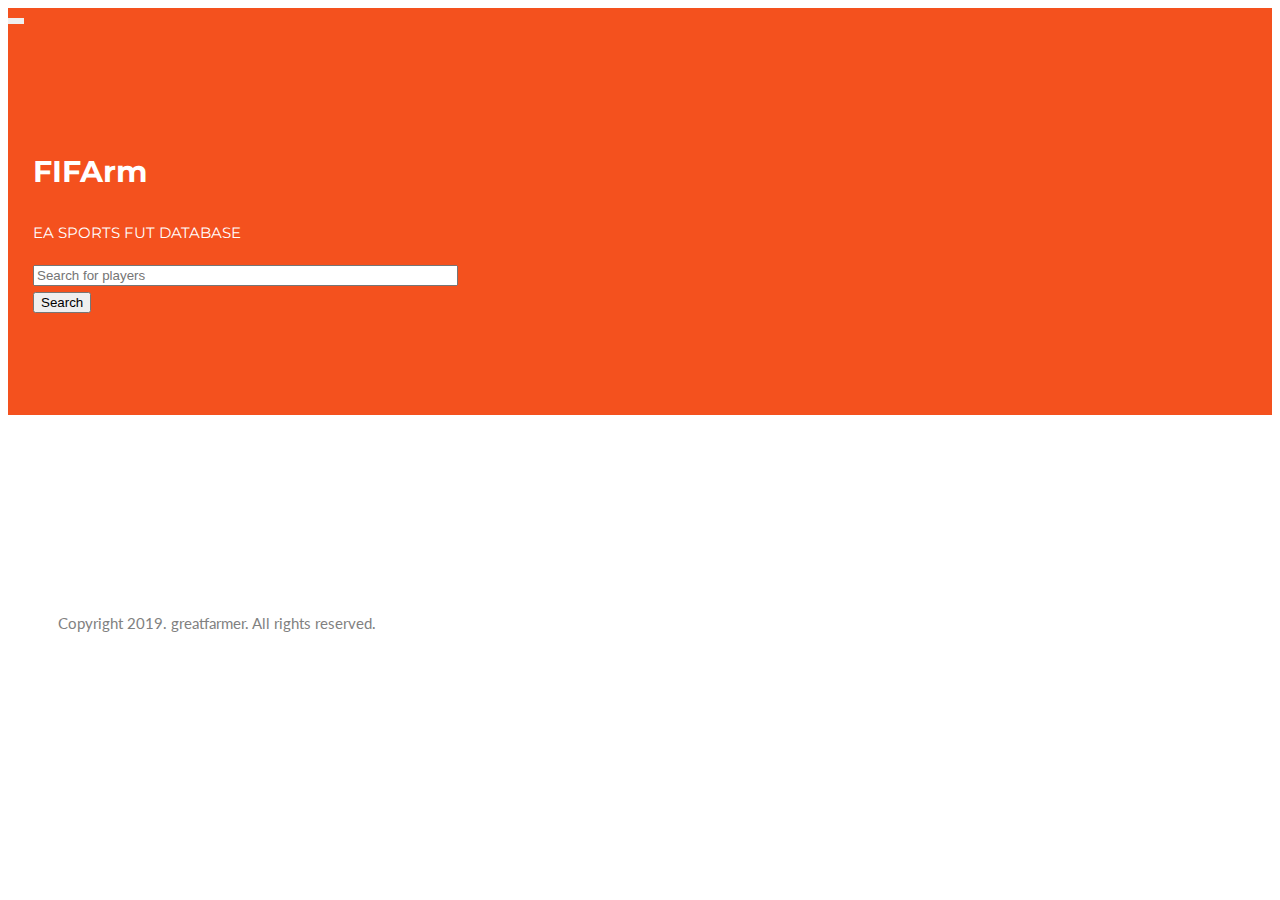
==== src/main/resources/templates/index.html @ e6595efa "Update footer, enter key click function" ====
<!DOCTYPE html>
<html lang="ko" xmlns:th="http://www.thymeleaf.org">
<head>
    <title>FIFArm</title>
    <meta charset="utf-8">
    <meta name="viewport" content="width=device-width, initial-scale=1">
    <link rel="stylesheet" href="/webjars/bootstrap/3.3.7/dist/css/bootstrap.min.css">
    <link href="https://fonts.googleapis.com/css?family=Montserrat" rel="stylesheet" type="text/css">
    <link href="https://fonts.googleapis.com/css?family=Lato" rel="stylesheet" type="text/css">
    <script src="/webjars/jquery/3.3.1/dist/jquery.min.js"></script>
    <script src="/webjars/bootstrap/3.3.7/dist/js/bootstrap.min.js"></script>
    <style>
        body {
            font: 400 15px Lato, sans-serif;
            line-height: 1.8;
            color: #818181;
        }
        h2 {
            font-size: 24px;
            text-transform: uppercase;
            color: #303030;
            font-weight: 600;
            margin-bottom: 30px;
        }
        h4 {
            font-size: 19px;
            line-height: 1.375em;
            color: #303030;
            font-weight: 400;
            margin-bottom: 30px;
        }
        .jumbotron {
            background-color: #f4511e;
            color: #fff;
            padding: 100px 25px;
            font-family: Montserrat, sans-serif;
        }
        .container-fluid {
            padding: 60px 50px;
        }
        .bg-grey {
            background-color: #f6f6f6;
        }
        .logo-small {
            color: #f4511e;
            font-size: 50px;
        }
        .logo {
            color: #f4511e;
            font-size: 200px;
        }
        .thumbnail {
            padding: 0 0 15px 0;
            border: none;
            border-radius: 0;
        }
        .thumbnail img {
            width: 100%;
            height: 100%;
            margin-bottom: 10px;
        }
        .carousel-control.right, .carousel-control.left {
            background-image: none;
            color: #f4511e;
        }
        .carousel-indicators li {
            border-color: #f4511e;
        }
        .carousel-indicators li.active {
            background-color: #f4511e;
        }
        .item h4 {
            font-size: 19px;
            line-height: 1.375em;
            font-weight: 400;
            font-style: italic;
            margin: 70px 0;
        }
        .item span {
            font-style: normal;
        }
        .panel {
            border: 1px solid #f4511e;
            border-radius:0 !important;
            transition: box-shadow 0.5s;
        }
        .panel:hover {
            box-shadow: 5px 0px 40px rgba(0,0,0, .2);
        }
        .panel-footer .btn:hover {
            border: 1px solid #f4511e;
            background-color: #fff !important;
            color: #f4511e;
        }
        .panel-heading {
            color: #fff !important;
            background-color: #f4511e !important;
            padding: 25px;
            border-bottom: 1px solid transparent;
            border-top-left-radius: 0px;
            border-top-right-radius: 0px;
            border-bottom-left-radius: 0px;
            border-bottom-right-radius: 0px;
        }
        .panel-footer {
            background-color: white !important;
        }
        .panel-footer h3 {
            font-size: 32px;
        }
        .panel-footer h4 {
            color: #aaa;
            font-size: 14px;
        }
        .panel-footer .btn {
            margin: 15px 0;
            background-color: #f4511e;
            color: #fff;
        }
        .navbar {
            margin-bottom: 0;
            background-color: #f4511e;
            z-index: 9999;
            border: 0;
            font-size: 12px !important;
            line-height: 1.42857143 !important;
            letter-spacing: 4px;
            border-radius: 0;
            font-family: Montserrat, sans-serif;
        }
        .navbar li a, .navbar .navbar-brand {
            color: #fff !important;
        }
        .navbar-nav li a:hover, .navbar-nav li.active a {
            color: #f4511e !important;
            background-color: #fff !important;
        }
        .navbar-default .navbar-toggle {
            border-color: transparent;
            color: #fff !important;
        }
        footer .glyphicon {
            font-size: 20px;
            margin-bottom: 20px;
            color: #f4511e;
        }
        .slideanim {visibility:hidden;}
        .slide {
            animation-name: slide;
            -webkit-animation-name: slide;
            animation-duration: 1s;
            -webkit-animation-duration: 1s;
            visibility: visible;
        }
        @keyframes slide {
            0% {
                opacity: 0;
                transform: translateY(70%);
            }
            100% {
                opacity: 1;
                transform: translateY(0%);
            }
        }
        @-webkit-keyframes slide {
            0% {
                opacity: 0;
                -webkit-transform: translateY(70%);
            }
            100% {
                opacity: 1;
                -webkit-transform: translateY(0%);
            }
        }
        @media screen and (max-width: 768px) {
            .col-sm-4 {
                text-align: center;
                margin: 25px 0;
            }
            .btn-lg {
                width: 100%;
                margin-bottom: 35px;
            }
        }
        @media screen and (max-width: 480px) {
            .logo {
                font-size: 150px;
            }
        }
        #loading {
            position: absolute;
            left: 50%;
            top: 50%;
            background: #ffffff;
        }
    </style>
</head>
<body id="top" data-spy="scroll" data-target=".navbar" data-offset="60">

<nav class="navbar navbar-default navbar-fixed-top">
    <div class="container">
        <div class="navbar-header">
            <button type="button" class="navbar-toggle" data-toggle="collapse" data-target="#myNavbar">
                <span class="icon-bar"></span>
                <span class="icon-bar"></span>
                <span class="icon-bar"></span>
            </button>
        </div>
    </div>
</nav>

<div class="jumbotron text-center">
    <h1>FIFArm</h1>
    <p>EA SPORTS FUT DATABASE</p>
    <form>
        <div class="input-group">
            <input id="playerName" type="text" class="form-control" size="50" placeholder="Search for players" required>
            <div class="input-group-btn">
                <button id="searchBtn" type="button" class="btn btn-danger" onclick="searchPlayer()">Search</button>
            </div>
        </div>
    </form>
</div>

<!-- Container (Player Section) -->
<div id="player" class="container-fluid text-center">
</div>

<footer class="container-fluid text-center">
    <a href="#top" title="To Top">
        <span class="glyphicon glyphicon-chevron-up"></span>
    </a>
    <p>Copyright 2019. greatfarmer. All rights reserved.</p>
</footer>

<script>
    function searchPlayer() {
        $.ajax({
            url : "/player?name=" + $('#playerName').val(),
            type : "get",
            dataType : "text",
            success : function(data) {
                $('#player').html(data);
            },
            error : function () {
                $('#player').html("Not found.");
            }
        });
    }

    $(document).ready(function() {
        $('#playerName').keydown(function(event) {
            if (event.keyCode == 13) {
                event.preventDefault();
                $('#searchBtn').click();
            }
        });
    });
</script>

</body>
</html>
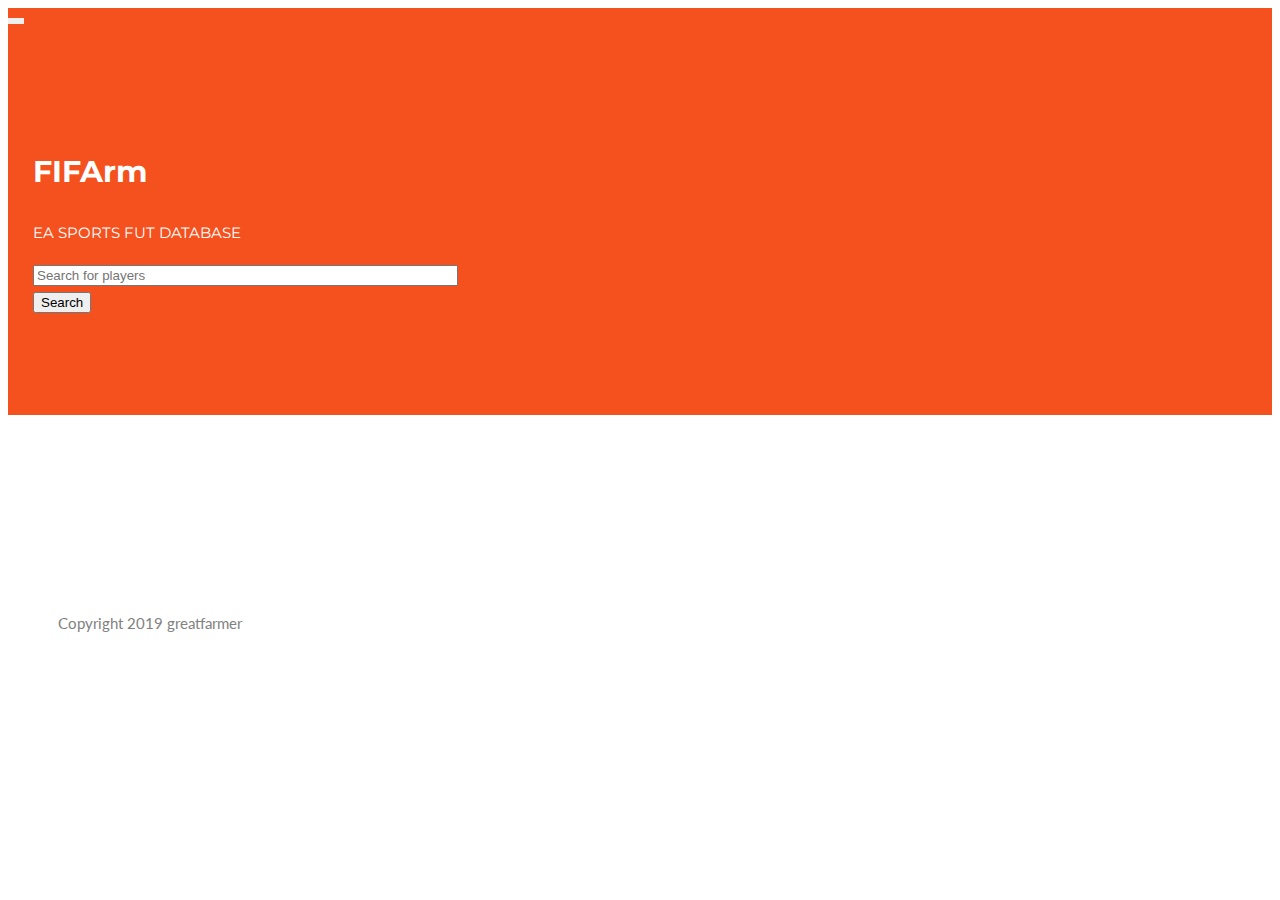
==== commit 0d450f9b: "Update footer" ====
--- a/src/main/resources/templates/index.html
+++ b/src/main/resources/templates/index.html
@@ -193,6 +193,17 @@
             top: 50%;
             background: #ffffff;
         }
+
+        /*ajax loading*/
+        .wrap-loading div {
+            position: fixed;
+            top:50%;
+            left:50%;
+            transform: translateX(-50%);
+        }
+        .display-none{
+            display:none;
+        }
     </style>
 </head>
 <body id="top" data-spy="scroll" data-target=".navbar" data-offset="60">
@@ -226,11 +237,17 @@
 <div id="player" class="container-fluid text-center">
 </div>
 
+<!-- ajax loading -->
+<div class="wrap-loading display-none">
+    <div><img th:src="@{/images/loading.gif}" /></div>
+</div>
+
+<!-- footer -->
 <footer class="container-fluid text-center">
     <a href="#top" title="To Top">
         <span class="glyphicon glyphicon-chevron-up"></span>
     </a>
-    <p>Copyright 2019. greatfarmer. All rights reserved.</p>
+    <p>Copyright 2019 greatfarmer</p>
 </footer>
 
 <script>
@@ -239,6 +256,12 @@
             url : "/player?name=" + $('#playerName').val(),
             type : "get",
             dataType : "text",
+            beforeSend: function() {
+                $('.wrap-loading').removeClass('display-none');
+            },
+            complete: function() {
+                $('.wrap-loading').addClass('display-none');
+            },
             success : function(data) {
                 $('#player').html(data);
             },
@@ -253,6 +276,7 @@
             if (event.keyCode == 13) {
                 event.preventDefault();
                 $('#searchBtn').click();
+                $('#playerName').val('');
             }
         });
     });
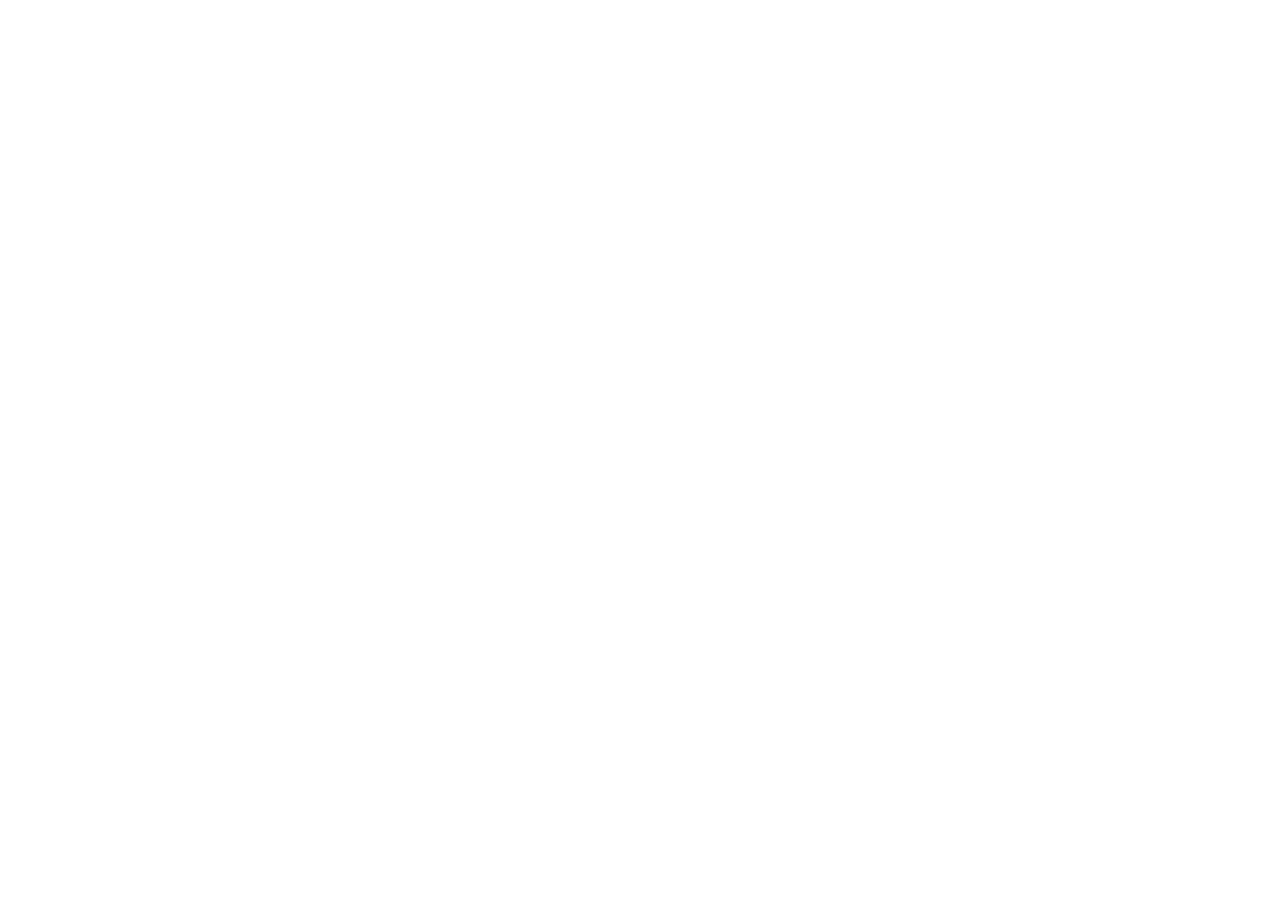
==== commit b1f65132: "Change rendering method using json api - JsonController - thymeleaf layout - handlebars" ====
--- a/src/main/resources/templates/index.html
+++ b/src/main/resources/templates/index.html
@@ -1,286 +1,9 @@
 <!DOCTYPE html>
-<html lang="ko" xmlns:th="http://www.thymeleaf.org">
-<head>
-    <title>FIFArm</title>
-    <meta charset="utf-8">
-    <meta name="viewport" content="width=device-width, initial-scale=1">
-    <link rel="stylesheet" href="/webjars/bootstrap/3.3.7/dist/css/bootstrap.min.css">
-    <link href="https://fonts.googleapis.com/css?family=Montserrat" rel="stylesheet" type="text/css">
-    <link href="https://fonts.googleapis.com/css?family=Lato" rel="stylesheet" type="text/css">
-    <script src="/webjars/jquery/3.3.1/dist/jquery.min.js"></script>
-    <script src="/webjars/bootstrap/3.3.7/dist/js/bootstrap.min.js"></script>
-    <style>
-        body {
-            font: 400 15px Lato, sans-serif;
-            line-height: 1.8;
-            color: #818181;
-        }
-        h2 {
-            font-size: 24px;
-            text-transform: uppercase;
-            color: #303030;
-            font-weight: 600;
-            margin-bottom: 30px;
-        }
-        h4 {
-            font-size: 19px;
-            line-height: 1.375em;
-            color: #303030;
-            font-weight: 400;
-            margin-bottom: 30px;
-        }
-        .jumbotron {
-            background-color: #f4511e;
-            color: #fff;
-            padding: 100px 25px;
-            font-family: Montserrat, sans-serif;
-        }
-        .container-fluid {
-            padding: 60px 50px;
-        }
-        .bg-grey {
-            background-color: #f6f6f6;
-        }
-        .logo-small {
-            color: #f4511e;
-            font-size: 50px;
-        }
-        .logo {
-            color: #f4511e;
-            font-size: 200px;
-        }
-        .thumbnail {
-            padding: 0 0 15px 0;
-            border: none;
-            border-radius: 0;
-        }
-        .thumbnail img {
-            width: 100%;
-            height: 100%;
-            margin-bottom: 10px;
-        }
-        .carousel-control.right, .carousel-control.left {
-            background-image: none;
-            color: #f4511e;
-        }
-        .carousel-indicators li {
-            border-color: #f4511e;
-        }
-        .carousel-indicators li.active {
-            background-color: #f4511e;
-        }
-        .item h4 {
-            font-size: 19px;
-            line-height: 1.375em;
-            font-weight: 400;
-            font-style: italic;
-            margin: 70px 0;
-        }
-        .item span {
-            font-style: normal;
-        }
-        .panel {
-            border: 1px solid #f4511e;
-            border-radius:0 !important;
-            transition: box-shadow 0.5s;
-        }
-        .panel:hover {
-            box-shadow: 5px 0px 40px rgba(0,0,0, .2);
-        }
-        .panel-footer .btn:hover {
-            border: 1px solid #f4511e;
-            background-color: #fff !important;
-            color: #f4511e;
-        }
-        .panel-heading {
-            color: #fff !important;
-            background-color: #f4511e !important;
-            padding: 25px;
-            border-bottom: 1px solid transparent;
-            border-top-left-radius: 0px;
-            border-top-right-radius: 0px;
-            border-bottom-left-radius: 0px;
-            border-bottom-right-radius: 0px;
-        }
-        .panel-footer {
-            background-color: white !important;
-        }
-        .panel-footer h3 {
-            font-size: 32px;
-        }
-        .panel-footer h4 {
-            color: #aaa;
-            font-size: 14px;
-        }
-        .panel-footer .btn {
-            margin: 15px 0;
-            background-color: #f4511e;
-            color: #fff;
-        }
-        .navbar {
-            margin-bottom: 0;
-            background-color: #f4511e;
-            z-index: 9999;
-            border: 0;
-            font-size: 12px !important;
-            line-height: 1.42857143 !important;
-            letter-spacing: 4px;
-            border-radius: 0;
-            font-family: Montserrat, sans-serif;
-        }
-        .navbar li a, .navbar .navbar-brand {
-            color: #fff !important;
-        }
-        .navbar-nav li a:hover, .navbar-nav li.active a {
-            color: #f4511e !important;
-            background-color: #fff !important;
-        }
-        .navbar-default .navbar-toggle {
-            border-color: transparent;
-            color: #fff !important;
-        }
-        footer .glyphicon {
-            font-size: 20px;
-            margin-bottom: 20px;
-            color: #f4511e;
-        }
-        .slideanim {visibility:hidden;}
-        .slide {
-            animation-name: slide;
-            -webkit-animation-name: slide;
-            animation-duration: 1s;
-            -webkit-animation-duration: 1s;
-            visibility: visible;
-        }
-        @keyframes slide {
-            0% {
-                opacity: 0;
-                transform: translateY(70%);
-            }
-            100% {
-                opacity: 1;
-                transform: translateY(0%);
-            }
-        }
-        @-webkit-keyframes slide {
-            0% {
-                opacity: 0;
-                -webkit-transform: translateY(70%);
-            }
-            100% {
-                opacity: 1;
-                -webkit-transform: translateY(0%);
-            }
-        }
-        @media screen and (max-width: 768px) {
-            .col-sm-4 {
-                text-align: center;
-                margin: 25px 0;
-            }
-            .btn-lg {
-                width: 100%;
-                margin-bottom: 35px;
-            }
-        }
-        @media screen and (max-width: 480px) {
-            .logo {
-                font-size: 150px;
-            }
-        }
-        #loading {
-            position: absolute;
-            left: 50%;
-            top: 50%;
-            background: #ffffff;
-        }
+<html xmlns:th="http://www.thymeleaf.org"
+      xmlns:layout="http://www.ultraq.net.nz/thymeleaf/layout"
+      layout:decorator="layout/default">
 
-        /*ajax loading*/
-        .wrap-loading div {
-            position: fixed;
-            top:50%;
-            left:50%;
-            transform: translateX(-50%);
-        }
-        .display-none{
-            display:none;
-        }
-    </style>
-</head>
-<body id="top" data-spy="scroll" data-target=".navbar" data-offset="60">
-
-<nav class="navbar navbar-default navbar-fixed-top">
-    <div class="container">
-        <div class="navbar-header">
-            <button type="button" class="navbar-toggle" data-toggle="collapse" data-target="#myNavbar">
-                <span class="icon-bar"></span>
-                <span class="icon-bar"></span>
-                <span class="icon-bar"></span>
-            </button>
-        </div>
-    </div>
-</nav>
-
-<div class="jumbotron text-center">
-    <h1>FIFArm</h1>
-    <p>EA SPORTS FUT DATABASE</p>
-    <form>
-        <div class="input-group">
-            <input id="playerName" type="text" class="form-control" size="50" placeholder="Search for players" required>
-            <div class="input-group-btn">
-                <button id="searchBtn" type="button" class="btn btn-danger" onclick="searchPlayer()">Search</button>
-            </div>
-        </div>
-    </form>
+<div layout:fragment="content">
 </div>
 
-<!-- Container (Player Section) -->
-<div id="player" class="container-fluid text-center">
-</div>
-
-<!-- ajax loading -->
-<div class="wrap-loading display-none">
-    <div><img th:src="@{/images/loading.gif}" /></div>
-</div>
-
-<!-- footer -->
-<footer class="container-fluid text-center">
-    <a href="#top" title="To Top">
-        <span class="glyphicon glyphicon-chevron-up"></span>
-    </a>
-    <p>Copyright 2019 greatfarmer</p>
-</footer>
-
-<script>
-    function searchPlayer() {
-        $.ajax({
-            url : "/player?name=" + $('#playerName').val(),
-            type : "get",
-            dataType : "text",
-            beforeSend: function() {
-                $('.wrap-loading').removeClass('display-none');
-            },
-            complete: function() {
-                $('.wrap-loading').addClass('display-none');
-            },
-            success : function(data) {
-                $('#player').html(data);
-            },
-            error : function () {
-                $('#player').html("Not found.");
-            }
-        });
-    }
-
-    $(document).ready(function() {
-        $('#playerName').keydown(function(event) {
-            if (event.keyCode == 13) {
-                event.preventDefault();
-                $('#searchBtn').click();
-                $('#playerName').val('');
-            }
-        });
-    });
-</script>
-
-</body>
 </html>